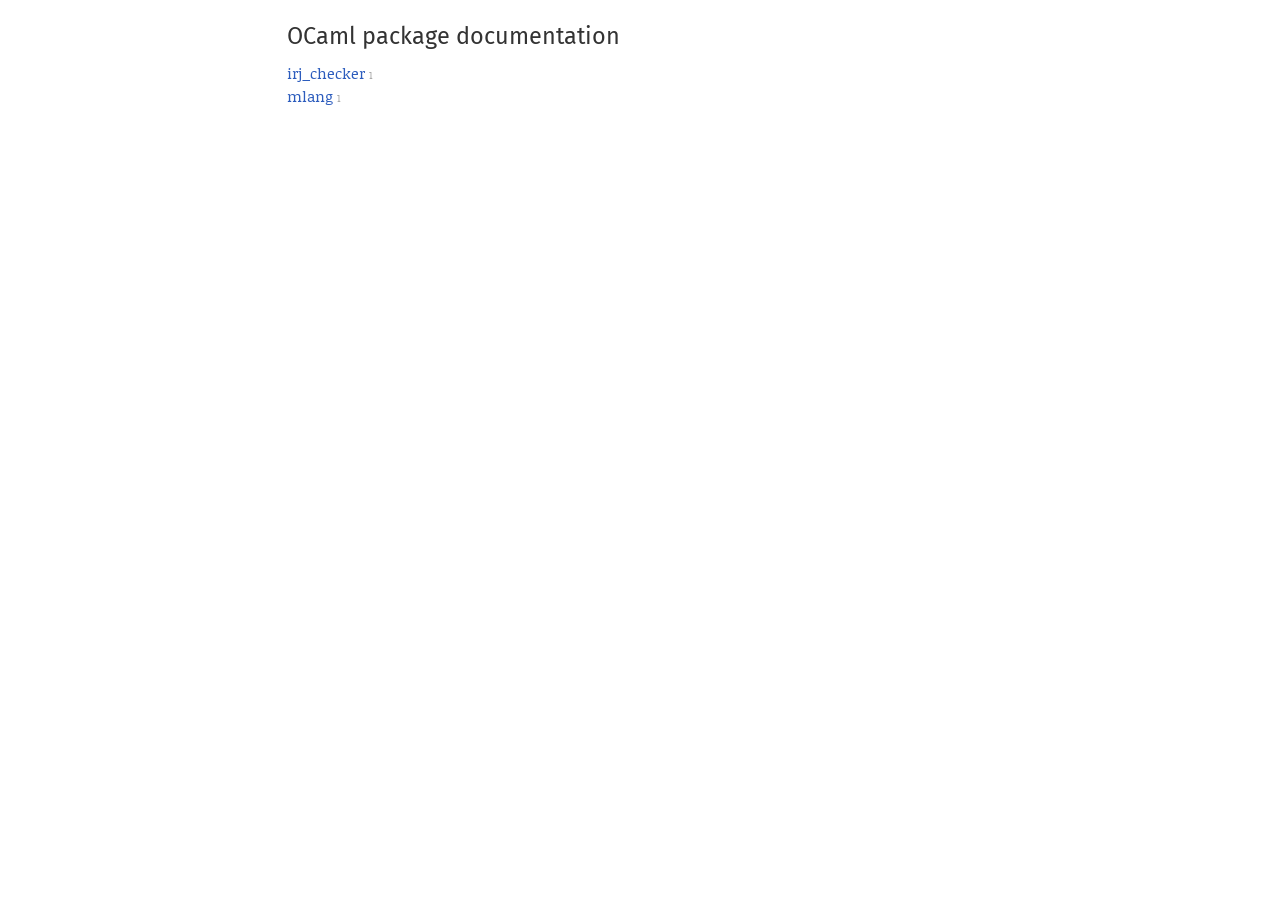
==== index.html @ 8b5d3924 "deploy: 9cb8777bf707cd86d3d4d161395e0b8b7b2a5d8d" ====
<!DOCTYPE html>
<html xmlns="http://www.w3.org/1999/xhtml">
  <head>
    <title>index</title>
    <link rel="stylesheet" href="./odoc.css"/>
    <meta charset="utf-8"/>
    <meta name="viewport" content="width=device-width,initial-scale=1.0"/>
  </head>
  <body>
    <main class="content">
      <div class="by-name">
      <h2>OCaml package documentation</h2>
      <ol>
      <li><a href="irj_checker/index.html">irj_checker</a> <span class="version">1</span></li>
      <li><a href="mlang/index.html">mlang</a> <span class="version">1</span></li>
      </ol>
      </div>
    </main>
  </body>
</html>
---- odoc.css ----
@charset "UTF-8";
/* Copyright (c) 2016 The odoc contributors. All rights reserved.
   Distributed under the ISC license, see terms at the end of the file.
   odoc 1.5.3 */

/* Fonts */
@import url('https://fonts.googleapis.com/css?family=Fira+Mono:400,500');
@import url('https://fonts.googleapis.com/css?family=Noticia+Text:400,400i,700');
@import url('https://fonts.googleapis.com/css?family=Fira+Sans:400,400i,500,500i,600,600i,700,700i');


/* Reset a few things. */

html, body, div, span, applet, object, iframe, h1, h2, h3, h4, h5, h6, p, blockquote, pre, a, abbr, acronym, address, big, cite, code, del, dfn, em, img, ins, kbd, q, s, samp, small, strike, strong, sub, sup, tt, var, b, u, i, center, dl, dt, dd, ol, ul, li, fieldset, form, label, legend, table, caption, tbody, tfoot, thead, tr, th, td, article, aside, canvas, details, embed, figure, figcaption, footer, header, hgroup, menu, nav, output, ruby, section, summary, time, mark, audio, video {
  margin: 0;
  padding: 0;
  border: 0;
  font-size: inherit;
  font: inherit;
  line-height: inherit;
  vertical-align: baseline;
  text-align: inherit;
  color: inherit;
  background: transparent;
}

table {
  border-collapse: collapse;
  border-spacing: 0;
}

*, *:before, *:after {
  box-sizing: border-box;
}

html {
  font-size: 15px;
}

body {
  font-family: "Fira Sans", Helvetica, Arial, sans-serif;
  text-align: left;
  color: #333;
  background: #FFFFFF;
}

.content {
  max-width: 90ex;
  margin-left: calc(10vw + 20ex);
  margin-right: 4ex;
  margin-top: 20px;
  margin-bottom: 50px;
  font-family: "Noticia Text", Georgia, serif;
  line-height: 1.5;
}

.content>header {
  margin-bottom: 30px;
}

.content>header nav {
  font-family: "Fira Sans", Helvetica, Arial, sans-serif;
}

/* Basic markup elements */

b, strong {
  font-weight: 500;
}

i, em {
  font-style: italic;
}

sup {
  vertical-align: super;
}

sub {
  vertical-align: sub;
}

sup, sub {
  font-size: 12px;
  line-height: 0;
  margin-left: 0.2ex;
}

pre {
  margin-top: 0.8em;
  margin-bottom: 1.2em;
}

p, ul, ol {
  margin-top: 0.5em;
  margin-bottom: 1em;
}
ul, ol {
  list-style-position: outside
}

ul>li {
  margin-left: 22px;
}

ol>li {
  margin-left: 27.2px;
}

li>*:first-child {
  margin-top: 0
}

/* Text alignements, this should be forbidden. */

.left {
  text-align: left;
}

.right {
  text-align: right;
}

.center {
  text-align: center;
}

/* Links and anchors */

a {
  text-decoration: none;
  color: #2C5CBD;
}

a:hover {
  box-shadow: 0 1px 0 0 #2C5CBD;
}

/* Linked highlight */
*:target {
  background-color: rgba(187,239,253,0.3) !important;
  box-shadow: 0 0px 0 1px rgba(187,239,253,0.8) !important;
  border-radius: 1px;
}

*:hover>a.anchor {
  visibility: visible;
}

a.anchor:before {
  content: "#"
}

a.anchor:hover {
  box-shadow: none;
  text-decoration: none;
  color: #555;
}

a.anchor {
  visibility: hidden;
  position: absolute;
  /* top: 0px; */
  /* margin-left: -3ex; */
  margin-left: -1.3em;
  font-weight: normal;
  font-style: normal;
  padding-right: 0.4em;
  padding-left: 0.4em;
  /* To remain selectable */
  color: #d5d5d5;
}

.spec > a.anchor {
  margin-left: -2.3em;
  padding-right: 0.9em;
}

.xref-unresolved {
  color: #2C5CBD;
}
.xref-unresolved:hover {
  box-shadow: 0 1px 0 0 #CC6666;
}

/* Section and document divisions.
   Until at least 4.03 many of the modules of the stdlib start at .h7,
   we restart the sequence there like h2  */

h1, h2, h3, h4, h5, h6, .h7, .h8, .h9, .h10 {
  font-family: "Fira Sans", Helvetica, Arial, sans-serif;
  font-weight: 400;
  margin: 0.5em 0 0.5em 0;
  padding-top: 0.1em;
  line-height: 1.2;
  overflow-wrap: break-word;
}

h1 {
  font-weight: 500;
  font-size: 2.441em;
  margin-top: 1.214em;
}

h1 {
  font-weight: 500;
  font-size: 1.953em;
  box-shadow: 0 1px 0 0 #ddd;
}

h2 {
  font-size: 1.563em;
}

h3 {
  font-size: 1.25em;
}

small, .font_small {
  font-size: 0.8em;
}

h1 code, h1 tt {
  font-size: inherit;
  font-weight: inherit;
}

h2 code, h2 tt {
  font-size: inherit;
  font-weight: inherit;
}

h3 code, h3 tt {
  font-size: inherit;
  font-weight: inherit;
}

h3 code, h3 tt {
  font-size: inherit;
  font-weight: inherit;
}

h4 {
  font-size: 1.12em;
}


/* Preformatted and code */

tt, code, pre {
  font-family: "Fira Mono", courier;
  font-weight: 400;
}

pre {
  padding: 0.1em;
  border: 1px solid #eee;
  border-radius: 5px;
  overflow-x: auto;
}

p code, li code {
  background-color: #f6f8fa;
  color: #0d2b3e;
  border-radius: 3px;
  padding: 0 0.3ex;
}

p a > code {
  color: #2C5CBD;
}

/* Code blocks (e.g. Examples) */

pre code {
  font-size: 0.893rem;
}

/* Code lexemes */

.keyword {
  font-weight: 500;
}

/* Module member specification */

.spec:not(.include), .spec.include details summary {
  background-color: #f6f8fa;
  border-radius: 3px;
  border-left: 4px solid #5c9cf5;
  border-right: 5px solid transparent;
  padding: 0.35em 0.5em;
}

.spec.include details summary:hover {
  background-color: #ebeff2;
}

dl, div.spec, .doc, aside {
  margin-bottom: 20px;
}

dl > dd {
  padding: 0.5em;
}

dd> :first-child {
  margin-top: 0;
}

dl:last-child, dd> :last-child, aside:last-child, article:last-child {
  margin-bottom: 0;
}

dt+dt {
  margin-top: 15px;
}

section+section, section > header + dl {
  margin-top: 25px;
}

.spec.type .variant {
  margin-left: 2ch;
}
.spec.type .variant p {
  margin: 0;
  font-style: italic;
}
.spec.type .record {
  margin-left: 2ch;
}
.spec.type .record p {
  margin: 0;
  font-style: italic;
}

div.def {
  margin-top: 0;
  text-indent: -2ex;
  padding-left: 2ex;
}

div.def+div.doc {
  margin-left: 1ex;
  margin-top: 2.5px
}

div.doc>*:first-child {
  margin-top: 0;
}

/* The elements other than heading should be wrapped in <aside> elements. */
/* heading, body>p, body>ul, body>ol, h3, h4, body>pre { */
/*   margin-bottom: 30px; */
/* } */

/* Collapsible inlined include and module */

.spec.include details {
  position: relative;
}

.spec.include details:after {
  z-index: -100;
  display: block;
  content: " ";
  position: absolute;
  border-radius: 0 1ex 1ex 0;
  right: -20px;
  top: 1px;
  bottom: 1px;
  width: 15px;
  background: rgba(0, 4, 15, 0.05);
  box-shadow: 0 0px 0 1px rgba(204, 204, 204, 0.53);
}

.spec.include details summary {
  position: relative;
  margin-bottom: 20px;
  cursor: pointer;
  outline: none;
}

/* FIXME: Does not work in Firefox. */
details summary::-webkit-details-marker {
  color: #888;
  transform: scaleX(-1);
  position: absolute;
  top: calc(50% - 5px);
  height: 11px;
  right: -29px;
}

/* Records and variants FIXME */

div.def table {
  text-indent: 0em;
  padding: 0;
  margin-left: -2ex;
}

td.def {
  padding-right: 2ex
}

.record td.def {
  padding-left: 2ex;
}

td.doc *:first-child {
  margin-top: 0em
}

/* @ tags */

ul.at-tag {
  list-style-type: none;
  margin-left: 0;
  padding: 0;
}

ul.at-tag li {
  margin-left: 0;
  padding: 0;
}

ul.at-tag li p:first-child {
  margin-top: 0
}

/* FIXME remove */

span.at-tag {
  font-weight: bold
}

.at-tag.deprecated {
  font-weight: normal;
  color: crimson
}

.at-tag.raise {
  font-weight: bold;
}

/* FIXME random other things to review. */

.heading {
  margin-top: 10px;
  border-bottom: solid;
  border-width: 1px;
  border-color: #DDD;
  text-align: right;
  font-weight: normal;
  font-style: italic;
}

.heading+.sig {
  margin-top: -20px;
}

.heading+.parameters {
  margin-top: -20px;
}

/* Odig package index */

.by-name ol, .by-tag ol, .errors ol {
  list-style-type: none;
  margin-left: 0;
}

.by-name ol ol, .by-tag ol ol {
  margin-top: 0;
  margin-bottom: 0
}

.by-name li, .by-tag li, .errors li {
  margin-left: 0;
}

.by-name .version {
  font-size: 10px;
  color: #AAA
}

.by-name nav {
  margin-bottom: 10px
}

.by-name nav a {
  text-transform: uppercase;
  font-size: 18px;
  margin-right: 1ex;
  color: #222;
  display: inline-block;
}

.by-tag nav a {
  margin-right: 1ex;
  color: #222;
  display: inline-block;
}

.by-tag>ol>li {
  margin-top: 10px;
}

.by-tag>ol>li>span, .by-tag>ol>li>ol, .by-tag>ol>li>ol>li {
  display: inline-block;
  margin-right: 1ex;
}

/* Odig package page */

.package nav {
  display: inline;
  font-size: 14px;
  font-weight: normal;
}

.package .version {
  font-size: 14px;
}

h1+.modules, h1+.sel {
  margin-top: 10px
}

.sel {
  font-weight: normal;
  font-style: italic;
  font-size: 14px;
  margin-top: 20px;
}

.sel+.modules {
  margin-top: 10px;
  margin-bottom: 20px;
  margin-left: 1ex;
}

.modules {
  margin: 0;
}

.modules .module {
  min-width: 8ex;
  padding-right: 2ex
}

.package.info {
  margin: 0;
}

.package.info td:first-child {
  font-style: italic;
  padding-right: 2ex;
}

.package.info ul {
  list-style-type: none;
  display: inline;
  margin: 0;
}

.package.info li {
  display: inline-block;
  margin: 0;
  margin-right: 1ex;
}

#info-authors li, #info-maintainers li {
  display: block;
}

/* Sidebar and TOC */

.toc:before {
  display: block;
  content: "Contents";
  text-transform: uppercase;
  font-size: 1em;
  margin: 1.414em 0 0.5em;
  font-weight: 500;
  color: #777;
  line-height: 1.2;
}

.toc {
  position: fixed;
  top: 0px;
  bottom: 0px;
  left: 0px;
  max-width: 30ex;
  min-width: 26ex;
  width: 20%;
  background: #f6f8fa;
  overflow: auto;
  color: #1F2D3D;
  padding-left: 2ex;
  padding-right: 2ex;
}

.toc ul li a {
  font-family: "Fira Sans", sans-serif;
  font-size: 0.95em;
  color: #333;
  font-weight: 400;
  line-height: 1.6em;
  display: block;
}

.toc ul li a:hover {
  box-shadow: none;
  text-decoration: underline;
}

/* First level titles */

.toc>ul>li>a {
  font-weight: 500;
}

.toc li ul {
  margin: 0px;
}

.toc ul {
  list-style-type: none;
}

.toc ul li {
  margin: 0;
}
.toc>ul>li {
  margin-bottom: 0.3em;
}

.toc ul li li {
  border-left: 1px solid #ccc;
  margin-left: 5px;
  padding-left: 12px;
}

/* Mobile adjustements. */

@media only screen and (max-width: 95ex) {
  .content {
    margin: auto;
    padding: 2.0em;
  }
  .toc {
    position: static;
    width: auto;
    min-width: unset;
    max-width: unset;
    border: none;
    padding: 0.2em 1em;
    border-radius: 5px;
  }
}

/* Print adjustements. */

@media print {
  body {
    color: black;
    background: white;
  }
  body nav:first-child {
    visibility: hidden;
  }
}

/* Syntax highlighting (based on github-gist) */

.hljs {
  display: block;
  background: white;
  padding: 0.5em;
  color: #333333;
  overflow-x: auto;
}

.hljs-comment,
.hljs-meta {
  color: #969896;
}

.hljs-string,
.hljs-variable,
.hljs-template-variable,
.hljs-strong,
.hljs-emphasis,
.hljs-quote {
  color: #df5000;
}

.hljs-keyword,
.hljs-selector-tag {
  color: #a71d5d;
}

.hljs-type,
.hljs-class .hljs-title {
  color: #458;
  font-weight: 500;
}

.hljs-literal,
.hljs-symbol,
.hljs-bullet,
.hljs-attribute {
  color: #0086b3;
}

.hljs-section,
.hljs-name {
  color: #63a35c;
}

.hljs-tag {
  color: #333333;
}

.hljs-attr,
.hljs-selector-id,
.hljs-selector-class,
.hljs-selector-attr,
.hljs-selector-pseudo {
  color: #795da3;
}

.hljs-addition {
  color: #55a532;
  background-color: #eaffea;
}

.hljs-deletion {
  color: #bd2c00;
  background-color: #ffecec;
}

.hljs-link {
  text-decoration: underline;
}

/*---------------------------------------------------------------------------
   Copyright (c) 2016 The odoc contributors

   Permission to use, copy, modify, and/or distribute this software for any
   purpose with or without fee is hereby granted, provided that the above
   copyright notice and this permission notice appear in all copies.

   THE SOFTWARE IS PROVIDED "AS IS" AND THE AUTHOR DISCLAIMS ALL WARRANTIES
   WITH REGARD TO THIS SOFTWARE INCLUDING ALL IMPLIED WARRANTIES OF
   MERCHANTABILITY AND FITNESS. IN NO EVENT SHALL THE AUTHOR BE LIABLE FOR
   ANY SPECIAL, DIRECT, INDIRECT, OR CONSEQUENTIAL DAMAGES OR ANY DAMAGES
   WHATSOEVER RESULTING FROM LOSS OF USE, DATA OR PROFITS, WHETHER IN AN
   ACTION OF CONTRACT, NEGLIGENCE OR OTHER TORTIOUS ACTION, ARISING OUT OF
   OR IN CONNECTION WITH THE USE OR PERFORMANCE OF THIS SOFTWARE.
  ---------------------------------------------------------------------------*/
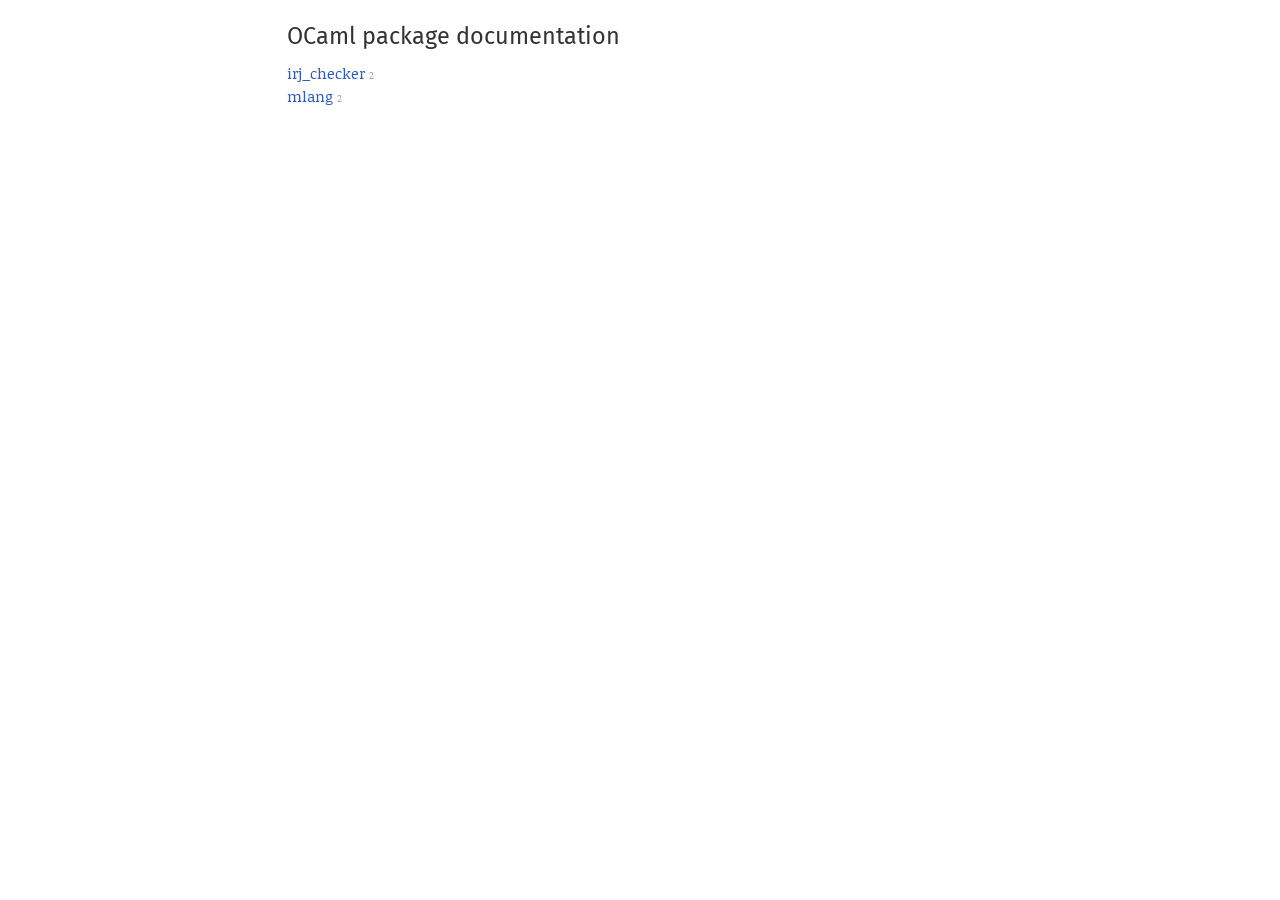
==== commit 76491929: "deploy: 53d83a4cf0dce85c1a278d9ce5c91fb080284e0a" ====
--- a/index.html
+++ b/index.html
@@ -11,8 +11,8 @@
       <div class="by-name">
       <h2>OCaml package documentation</h2>
       <ol>
-      <li><a href="irj_checker/index.html">irj_checker</a> <span class="version">1</span></li>
-      <li><a href="mlang/index.html">mlang</a> <span class="version">1</span></li>
+      <li><a href="irj_checker/index.html">irj_checker</a> <span class="version">2</span></li>
+      <li><a href="mlang/index.html">mlang</a> <span class="version">2</span></li>
       </ol>
       </div>
     </main>
